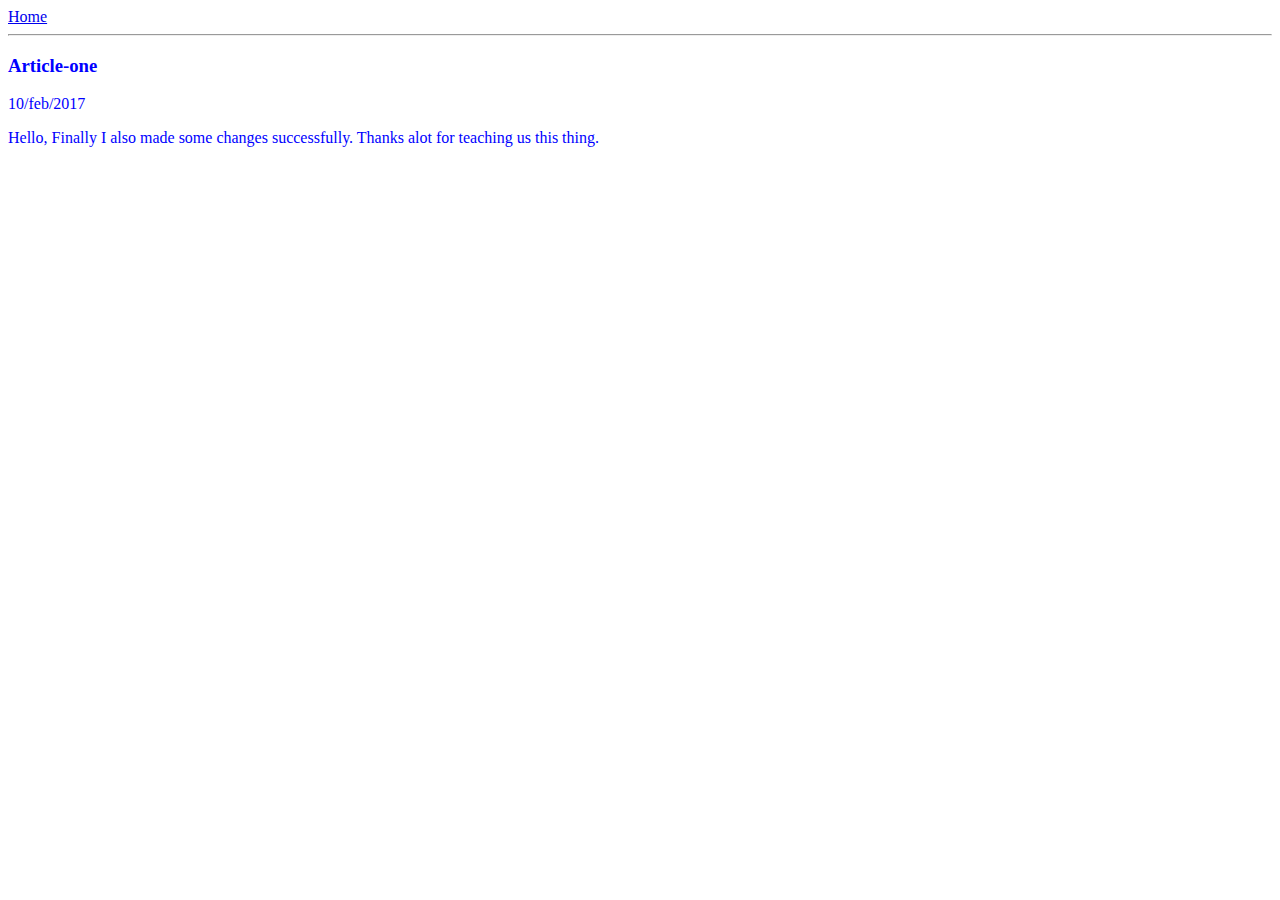
==== ui/article-one.html @ f0a66b5c "[imad-console] Updates ui/article-one.html" ====
<!DOCTYPE html>
    <head>
        <title>
            First article / Meenakshi
        </title>
        
         <meta name="viewport" content ="width=device-width,initial-scale=1"/>
         <style>
             .container{
                 max-width :800 px;
                 margin: 0 auto;
                 color: blue;
                 font-family: cambria;
                 }
         </style>
    </head>
    <body>
        <div class = "container">
        <div>
            <a href= "/">Home </a>
        </div>
        <hr/>
        <h3>
            Article-one
        </h3>
        <div>
            10/feb/2017
        </div>
        <div>
            <p>
                Hello, Finally I also made some changes successfully. Thanks alot for teaching us this thing.
            </p>
        </div>
        </div>
    </body>
    </html>
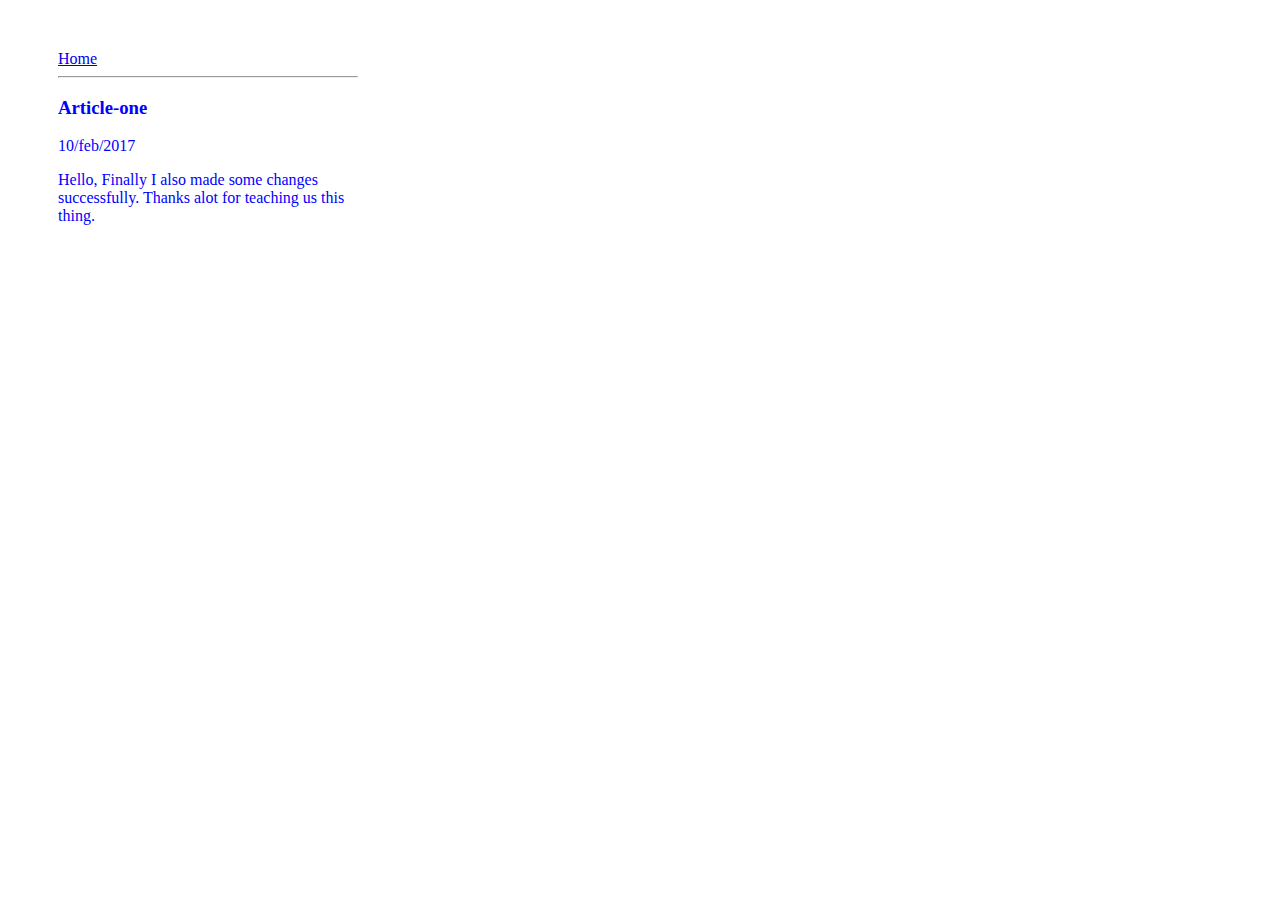
==== commit 87869861: "[imad-console] Updates ui/article-one.html" ====
--- a/ui/article-one.html
+++ b/ui/article-one.html
@@ -7,8 +7,8 @@
          <meta name="viewport" content ="width=device-width,initial-scale=1"/>
          <style>
              .container{
-                 max-width :800 px;
-                 margin: 0 auto;
+                 max-width :300px;
+                 margin: 50px;
                  color: blue;
                  font-family: cambria;
                  }
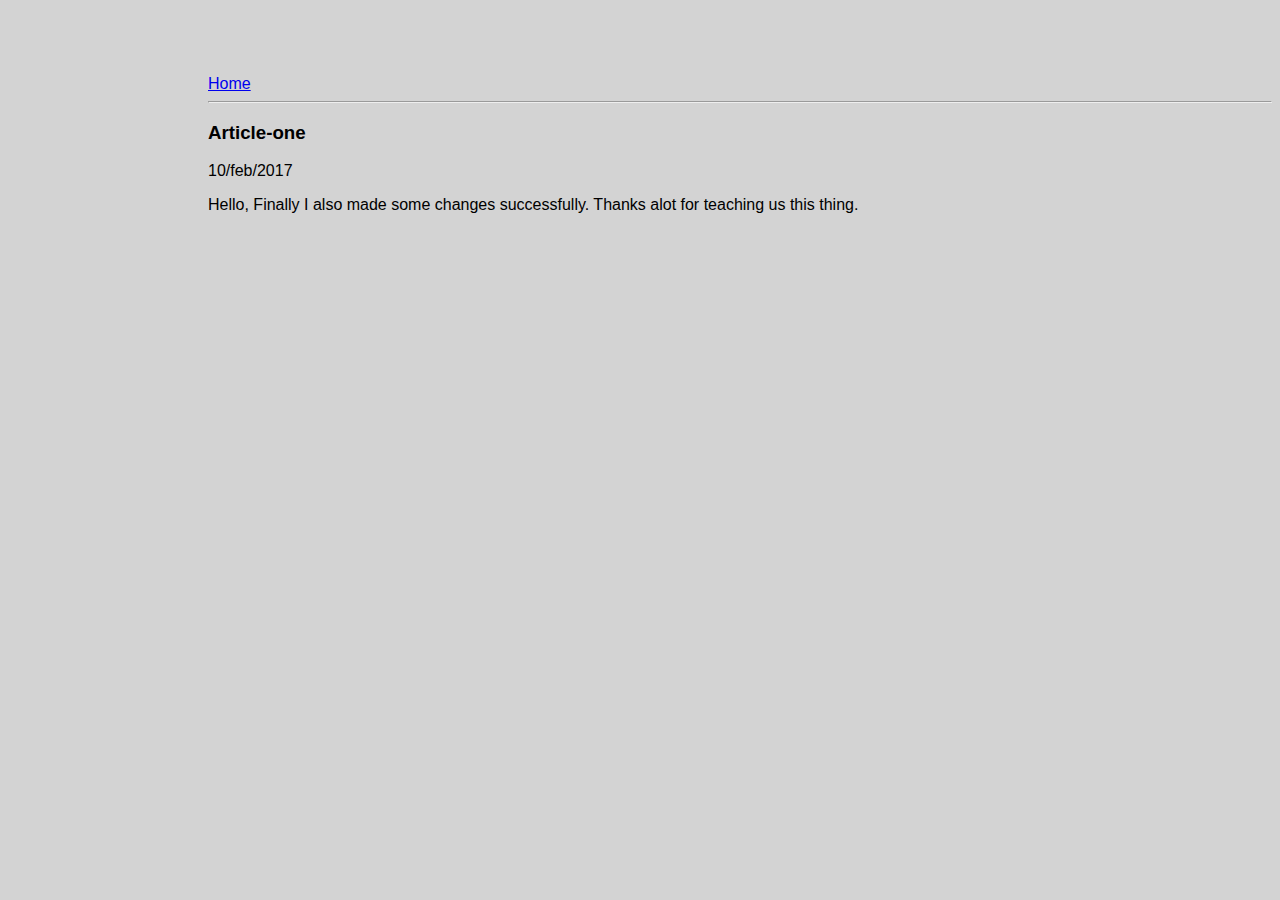
==== commit ffa90e6d: "[imad-console] Updates ui/article-one.html" ====
--- a/ui/article-one.html
+++ b/ui/article-one.html
@@ -5,14 +5,7 @@
         </title>
         
          <meta name="viewport" content ="width=device-width,initial-scale=1"/>
-         <style>
-             .container{
-                 max-width :300px;
-                 margin: 50px;
-                 color: blue;
-                 font-family: cambria;
-                 }
-         </style>
+         <link href="/ui/style.css" rel="stylesheet" />
     </head>
     <body>
         <div class = "container">
--- a/ui/style.css
+++ b/ui/style.css
@@ -0,0 +1,23 @@
+body {
+    font-family: sans-serif;
+    background-color: lightgrey;
+    margin-top: 75px;
+    padding-left: 200px;
+}
+
+.center {
+    text-align: center;
+}
+
+.text-big {
+    font-size: 300%;
+}
+
+.bold {
+    font-weight: bold;
+}
+
+.img-medium {
+    height: 150px;
+}
+
